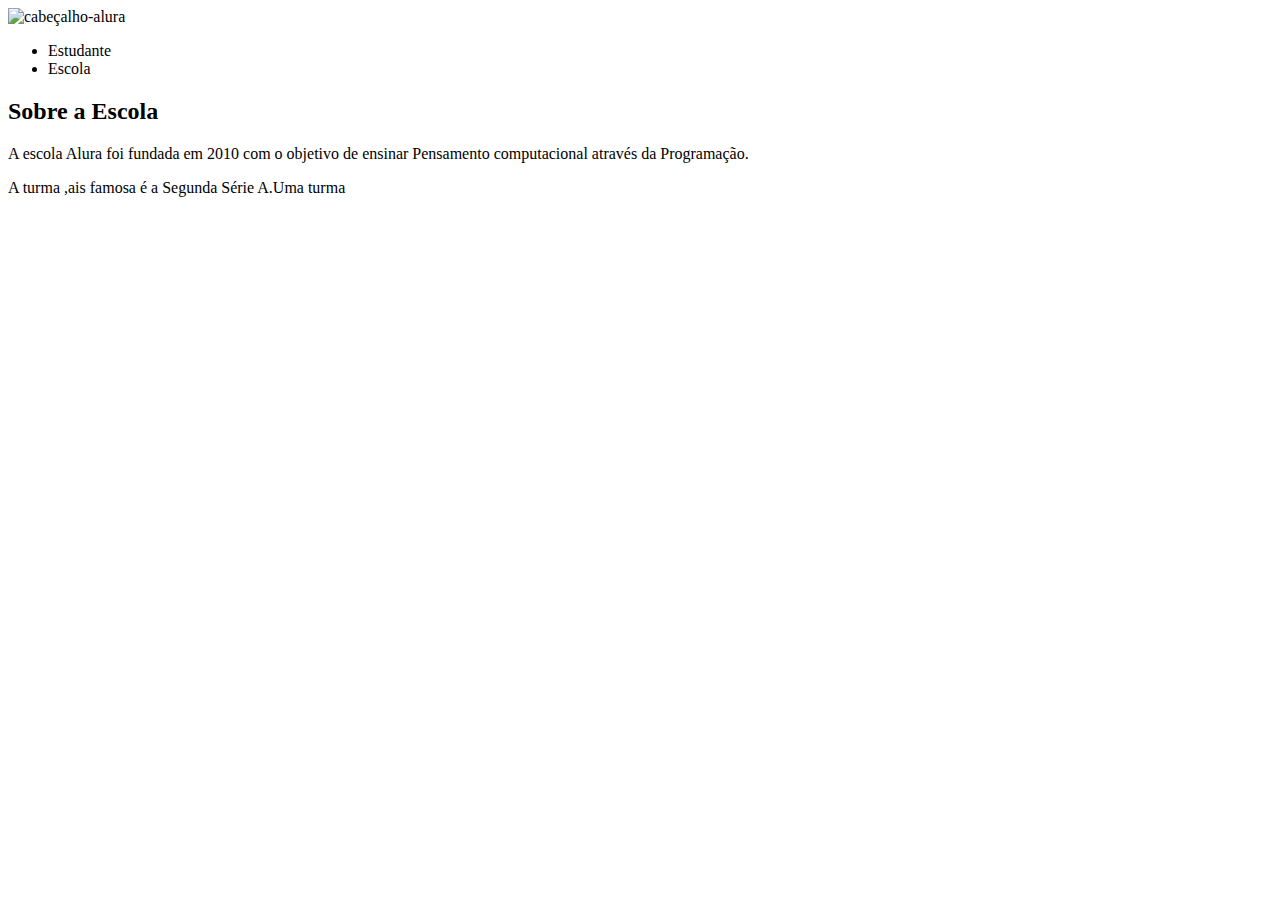
==== index.html @ 9bd54c2f "Add files via upload" ====
<!DOCTYPE html>
<html lang="pt-br">
<head>
    <meta charset="UTF-8">
    <meta http-equiv="X-UA-Compatible" content="IE=edge">
    <meta name="viewport" content="width=device-width, initial-scale=1.0">
    <link rel="stylesheet" href="style.css">
    <title>Document</title>
</head>
<body>
    <header class="cabecalho">
        <img id="logoalura"src="./imagens/v1_png" alt="cabeçalho-alura">
        <ul class="lista-itens">
            <li class="lista-itens">Estudante</li>
            <li class="lista-itens">Escola</li>
         </ul>
    </header>

       <section class="escola">
         <div class="escolaconteuda">
            <h2 class="escolatitulo">Sobre a Escola</h2>
              <p class="escolatexto1">A escola Alura foi fundada em 2010 com o objetivo de 
                  ensinar Pensamento computacional através da Programação.</p>
              <p class="escolatexto2"> A turma ,ais famosa é a Segunda Série A.Uma turma</p>
</body>
</html>
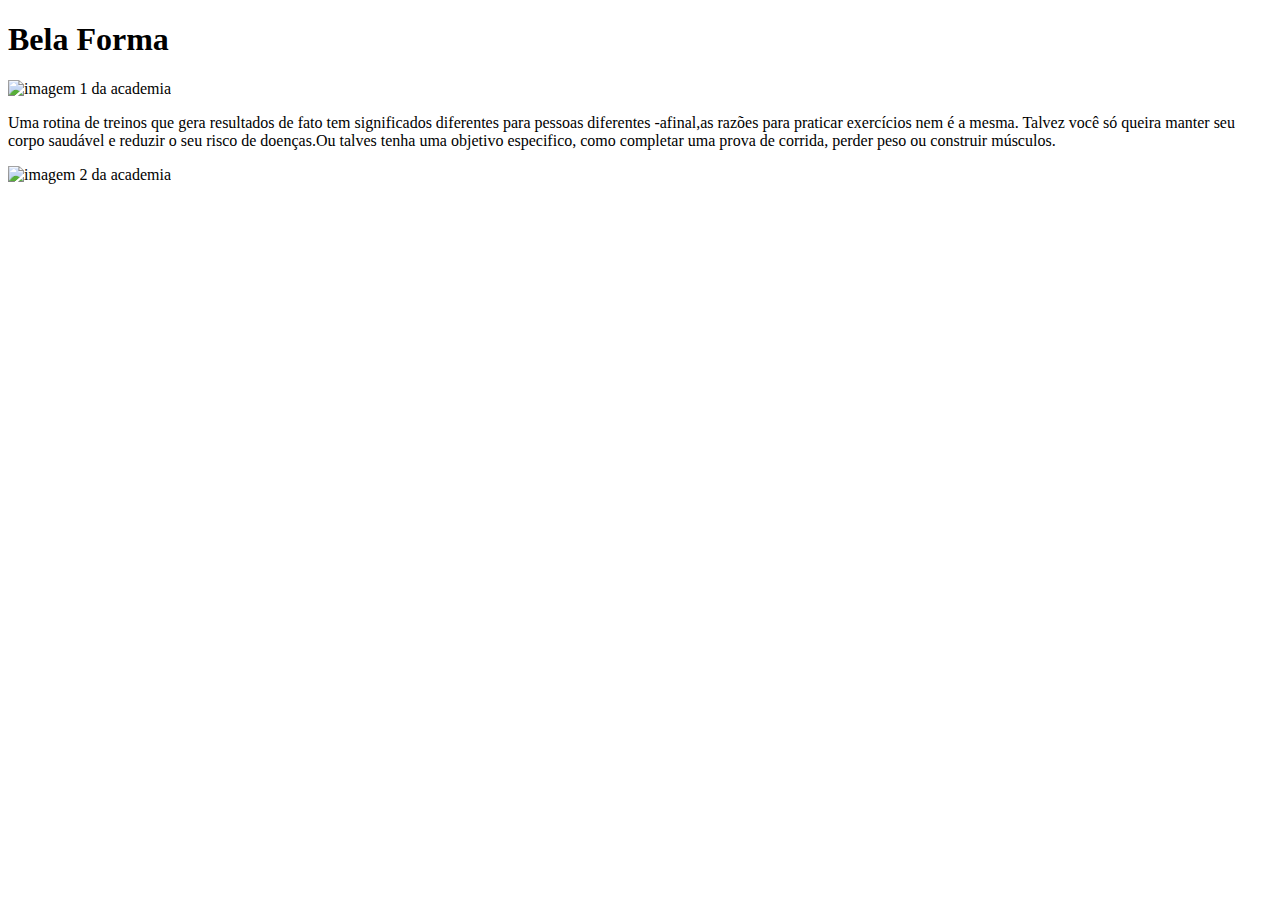
==== commit 2ea9a723: "Add files via upload" ====
--- a/index.html
+++ b/index.html
@@ -4,23 +4,22 @@
     <meta charset="UTF-8">
     <meta http-equiv="X-UA-Compatible" content="IE=edge">
     <meta name="viewport" content="width=device-width, initial-scale=1.0">
-    <link rel="stylesheet" href="style.css">
     <title>Document</title>
 </head>
 <body>
-    <header class="cabecalho">
-        <img id="logoalura"src="./imagens/v1_png" alt="cabeçalho-alura">
-        <ul class="lista-itens">
-            <li class="lista-itens">Estudante</li>
-            <li class="lista-itens">Escola</li>
-         </ul>
-    </header>
-
-       <section class="escola">
-         <div class="escolaconteuda">
-            <h2 class="escolatitulo">Sobre a Escola</h2>
-              <p class="escolatexto1">A escola Alura foi fundada em 2010 com o objetivo de 
-                  ensinar Pensamento computacional através da Programação.</p>
-              <p class="escolatexto2"> A turma ,ais famosa é a Segunda Série A.Uma turma</p>
+<section> 
+    <div> 
+        <h1> Bela Forma</h1>
+        <img src="img1.web" alt="imagem 1 da academia">
+ <p>
+  Uma rotina de treinos que gera resultados de fato tem significados diferentes para pessoas diferentes
+  -afinal,as razões para praticar exercícios nem é a mesma. Talvez você só queira manter seu corpo saudável e reduzir 
+  o seu risco de doenças.Ou talves tenha uma objetivo especifico, como completar uma prova de corrida, perder peso ou 
+  construir músculos.
+ </p>      
+        <img src="img2.web" alt="imagem 2 da academia"
+        height="600px" width="600px">
+    </div>
+</section>
 </body>
 </html>